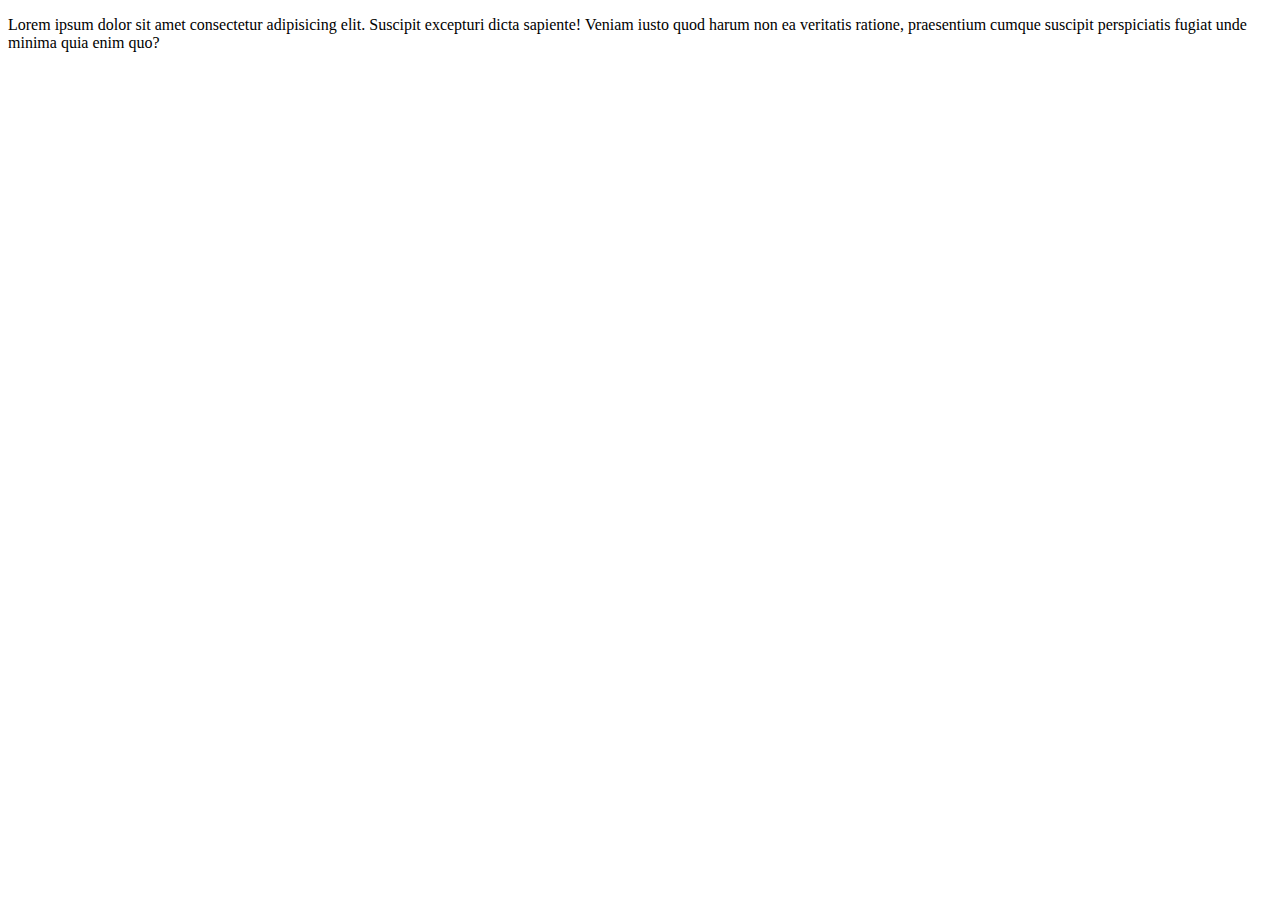
==== index.html @ e5c2f169 "Update index.html" ====
<!DOCTYPE html>
<html lang="en">
<head>
    <meta charset="UTF-8">
    <meta http-equiv="X-UA-Compatible" content="IE=edge">
    <meta name="viewport" content="width=device-width, initial-scale=1.0">
    <title>GIT HOST</title>
 <link rel="stylesheet" href="https://cdnjs.cloudflare.com/ajax/libs/font-awesome/6.2.0/css/all.min.css">
</head>
<body>
    <p>Lorem ipsum dolor sit amet consectetur adipisicing elit. Suscipit excepturi dicta sapiente! Veniam iusto quod harum non ea veritatis ratione, praesentium cumque suscipit perspiciatis fugiat unde minima quia enim quo?</p>
</body>
</html>
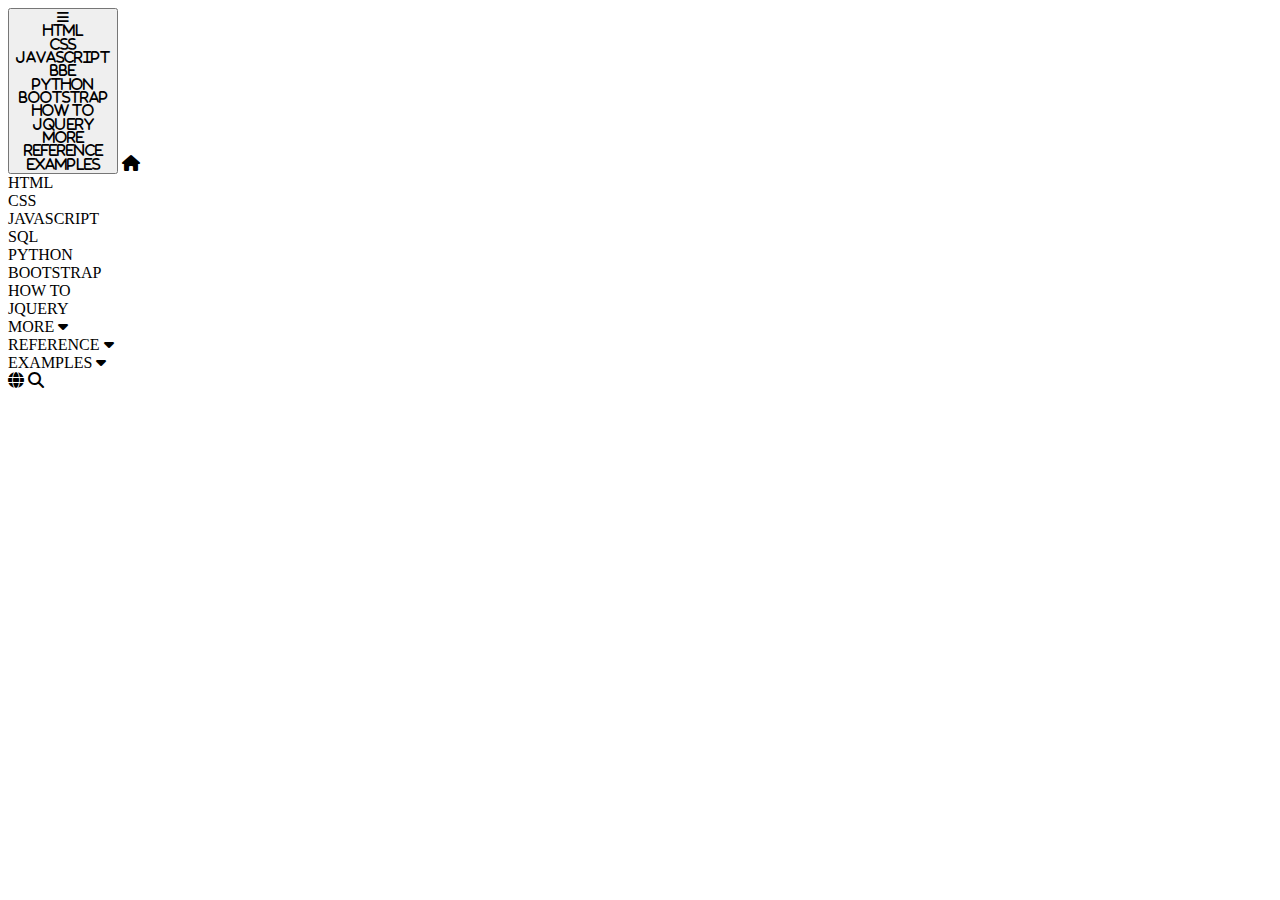
==== commit cc885168: "Update index.html" ====
--- a/index.html
+++ b/index.html
@@ -4,10 +4,41 @@
     <meta charset="UTF-8">
     <meta http-equiv="X-UA-Compatible" content="IE=edge">
     <meta name="viewport" content="width=device-width, initial-scale=1.0">
-    <title>GIT HOST</title>
- <link rel="stylesheet" href="https://cdnjs.cloudflare.com/ajax/libs/font-awesome/6.2.0/css/all.min.css">
+    <title>Header</title>
+    <link rel="stylesheet" href="https://cdnjs.cloudflare.com/ajax/libs/font-awesome/6.2.0/css/all.min.css">
+
+    <link rel="stylesheet" href="./header.css">
 </head>
 <body>
-    <p>Lorem ipsum dolor sit amet consectetur adipisicing elit. Suscipit excepturi dicta sapiente! Veniam iusto quod harum non ea veritatis ratione, praesentium cumque suscipit perspiciatis fugiat unde minima quia enim quo?</p>
+    <div class="header">
+        <button class="fa-solid fa-bars">
+            <div class="barss">
+                <div>HTML</div>
+                <div>CSS</div>
+                <div>JAVASCRIPT</div>   
+                <div class="hide4">BBE</div>
+                <div class="hide4">PYTHON</div>
+                <div class="hide4">BOOTSTRAP</div>
+                <div class="hide4">HOW TO</div>
+                <div class="hide7">JQUERY</div>
+                <div class="hide7">MORE</div>
+                <div class="hide7">REFERENCE</div>
+                <div class="hide7">EXAMPLES</div>
+            </div>
+        </button>
+        <i class="fa-solid fa-home" ></i>
+        <div>HTML</div>
+        <div class="hide">CSS</div>
+        <div class="hide">JAVASCRIPT</div>
+        <div class="hide2">SQL</div>
+        <div class="hide2">PYTHON</div>
+        <div class="hide2">BOOTSTRAP</div>
+        <div class="hide2">HOW TO</div>
+        <div class="hide3">JQUERY</div>
+        <div class="hide3">MORE <i class="fa-solid fa-caret-down"></i></div>
+        <div class="hide3">REFERENCE  <i class="fa-solid fa-caret-down"></i></div>
+        <div class="hide3">EXAMPLES <i class="fa-solid fa-caret-down"></i></div>
+        <div class="fa-solid fa-globe"></div>
+        <div class="fa-solid fa-search"></div>   
 </body>
 </html>
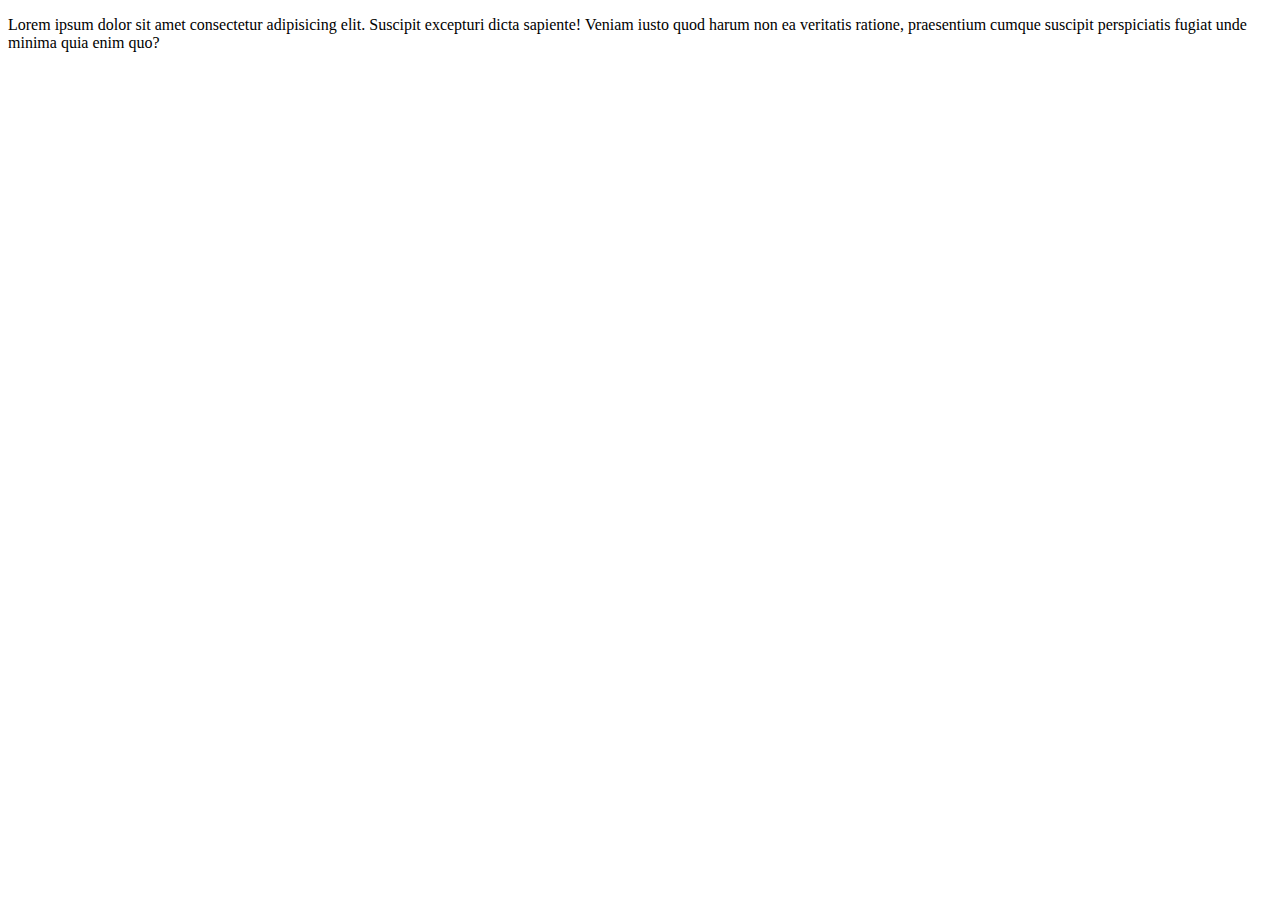
==== commit 9dab7701: "I commit" ====
--- a/index.html
+++ b/index.html
@@ -4,41 +4,9 @@
     <meta charset="UTF-8">
     <meta http-equiv="X-UA-Compatible" content="IE=edge">
     <meta name="viewport" content="width=device-width, initial-scale=1.0">
-    <title>Header</title>
-    <link rel="stylesheet" href="https://cdnjs.cloudflare.com/ajax/libs/font-awesome/6.2.0/css/all.min.css">
-
-    <link rel="stylesheet" href="./header.css">
+    <title>GIT HOST</title>
 </head>
 <body>
-    <div class="header">
-        <button class="fa-solid fa-bars">
-            <div class="barss">
-                <div>HTML</div>
-                <div>CSS</div>
-                <div>JAVASCRIPT</div>   
-                <div class="hide4">BBE</div>
-                <div class="hide4">PYTHON</div>
-                <div class="hide4">BOOTSTRAP</div>
-                <div class="hide4">HOW TO</div>
-                <div class="hide7">JQUERY</div>
-                <div class="hide7">MORE</div>
-                <div class="hide7">REFERENCE</div>
-                <div class="hide7">EXAMPLES</div>
-            </div>
-        </button>
-        <i class="fa-solid fa-home" ></i>
-        <div>HTML</div>
-        <div class="hide">CSS</div>
-        <div class="hide">JAVASCRIPT</div>
-        <div class="hide2">SQL</div>
-        <div class="hide2">PYTHON</div>
-        <div class="hide2">BOOTSTRAP</div>
-        <div class="hide2">HOW TO</div>
-        <div class="hide3">JQUERY</div>
-        <div class="hide3">MORE <i class="fa-solid fa-caret-down"></i></div>
-        <div class="hide3">REFERENCE  <i class="fa-solid fa-caret-down"></i></div>
-        <div class="hide3">EXAMPLES <i class="fa-solid fa-caret-down"></i></div>
-        <div class="fa-solid fa-globe"></div>
-        <div class="fa-solid fa-search"></div>   
+    <p>Lorem ipsum dolor sit amet consectetur adipisicing elit. Suscipit excepturi dicta sapiente! Veniam iusto quod harum non ea veritatis ratione, praesentium cumque suscipit perspiciatis fugiat unde minima quia enim quo?</p>
 </body>
-</html>
+</html>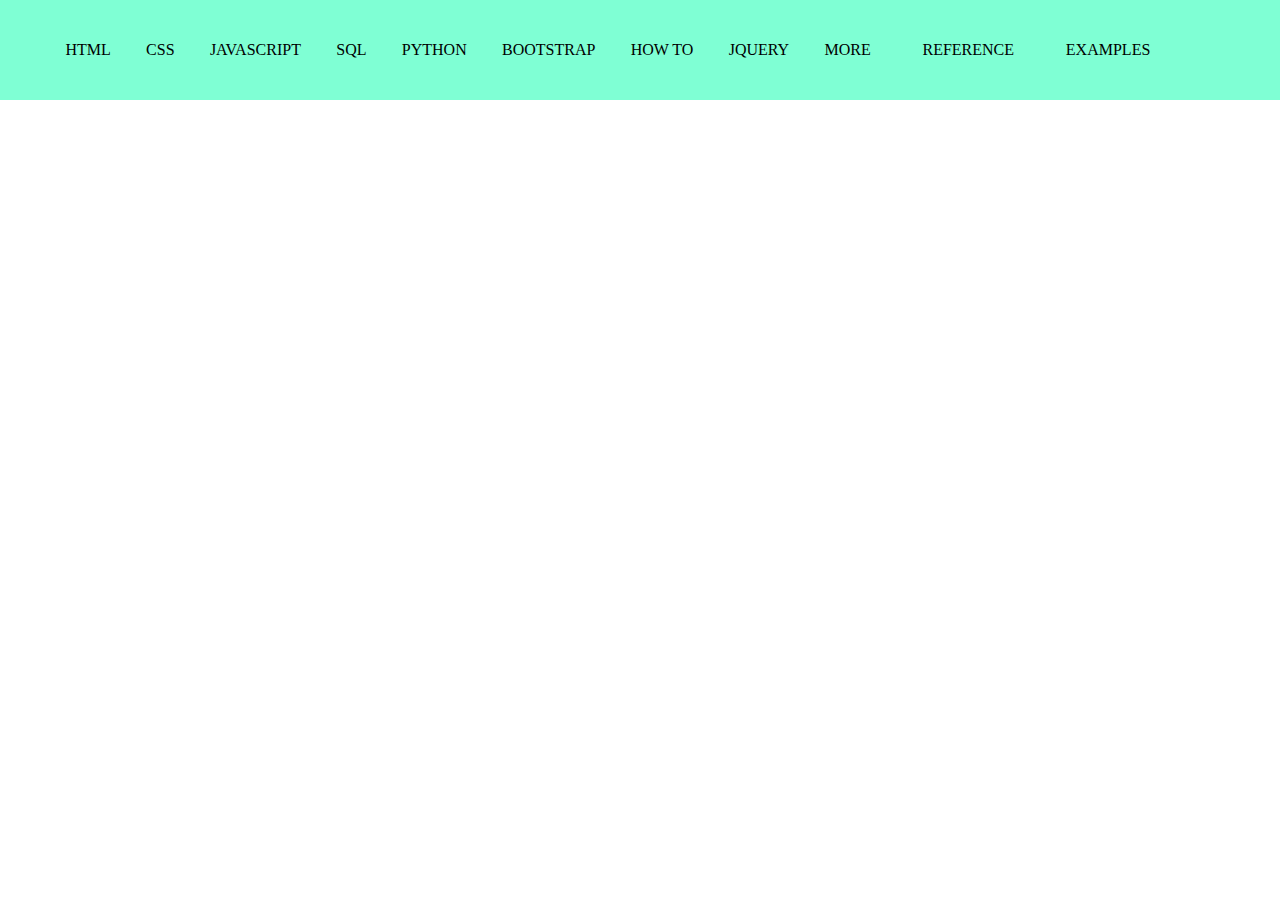
==== commit 537d6282: "I made some changes" ====
--- a/index.html
+++ b/index.html
@@ -4,9 +4,39 @@
     <meta charset="UTF-8">
     <meta http-equiv="X-UA-Compatible" content="IE=edge">
     <meta name="viewport" content="width=device-width, initial-scale=1.0">
-    <title>GIT HOST</title>
+    <title>Header</title>
+    <link rel="stylesheet" href="./header.css">
 </head>
 <body>
-    <p>Lorem ipsum dolor sit amet consectetur adipisicing elit. Suscipit excepturi dicta sapiente! Veniam iusto quod harum non ea veritatis ratione, praesentium cumque suscipit perspiciatis fugiat unde minima quia enim quo?</p>
+    <div class="header">
+        <button class="fa-solid fa-bars">
+            <div class="barss">
+                <div>HTML</div>
+                <div>CSS</div>
+                <div>JAVASCRIPT</div>   
+                <div class="hide4">BBE</div>
+                <div class="hide4">PYTHON</div>
+                <div class="hide4">BOOTSTRAP</div>
+                <div class="hide4">HOW TO</div>
+                <div class="hide7">JQUERY</div>
+                <div class="hide7">MORE</div>
+                <div class="hide7">REFERENCE</div>
+                <div class="hide7">EXAMPLES</div>
+            </div>
+        </button>
+        <i class="fa-solid fa-home" ></i>
+        <div>HTML</div>
+        <div class="hide">CSS</div>
+        <div class="hide">JAVASCRIPT</div>
+        <div class="hide2">SQL</div>
+        <div class="hide2">PYTHON</div>
+        <div class="hide2">BOOTSTRAP</div>
+        <div class="hide2">HOW TO</div>
+        <div class="hide3">JQUERY</div>
+        <div class="hide3">MORE <i class="fa-solid fa-caret-down"></i></div>
+        <div class="hide3">REFERENCE  <i class="fa-solid fa-caret-down"></i></div>
+        <div class="hide3">EXAMPLES <i class="fa-solid fa-caret-down"></i></div>
+        <div class="fa-solid fa-globe"></div>
+        <div class="fa-solid fa-search"></div>   
 </body>
 </html>--- a/header.css
+++ b/header.css
@@ -0,0 +1,88 @@
+@import url(./Icons/all.css);
+
+html,body{
+    margin: 0;
+    padding: 0;
+}
+.header{
+    width: 100%;
+    height: 100px;
+    background-color: aquamarine;
+    display: flex;
+    align-items: center;
+    justify-content: space-around;
+}
+@media (min-width:1200px) {
+  .fa-bars{
+    display: none;
+  }
+}
+@media (max-width:1200px) {
+    .hide{
+        display: none;
+    }
+    .fa-bars{
+        display: inherit;
+    }
+    .hide4{
+        display: none;
+    }
+    .hide7{
+        display: none;
+    }
+}
+.fa-bars:focus .barss{
+    display: block;
+}
+.fa-bars{
+    background-color: transparent;
+    border: none;
+}
+/* @media (max-width:1200px) {
+    .hide{
+        display: none;
+    }
+    .fa-bars{
+        display: inherit;
+    }
+    .hide4{
+        display: none;
+    }
+    .hide7{
+        display: none;
+    }
+    
+} */
+@media (max-width:958px) {
+    .hide2{
+        display: none;
+    }
+    .hide4{
+        display: inherit;
+    }
+    .hide4{
+        display: none;
+    }
+}
+@media (max-width:468px) {
+    .hide3{
+        display: none;
+    }
+    .hide7{
+        display: inherit;
+    }
+}
+
+.barss{
+    width: 30%;
+    height: 94vh;
+    background-color: white;
+    box-shadow: 0px 0px 2px black;
+    position: absolute;
+    left: 0px;
+    top: 60px;
+    display: none;
+}
+.barss div{
+    margin-top: 60px;
+}